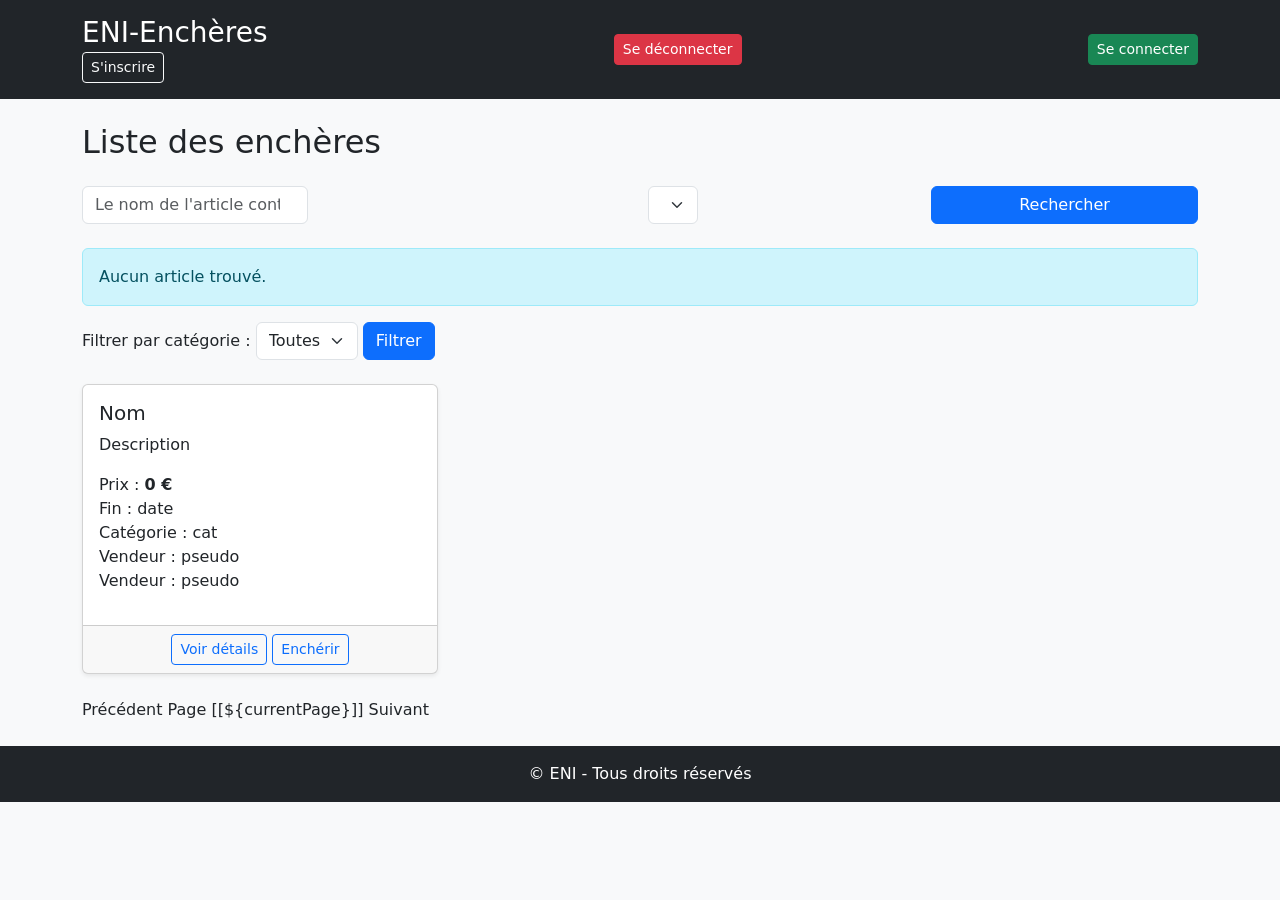
==== src/main/resources/templates/index.html @ bcf00c6d "Encheres commit" ====
<!DOCTYPE html>
<html lang="fr"
      xmlns:th="http://www.thymeleaf.org"
      xmlns:sec="http://www.thymeleaf.org/extras/spring-security">

<head>
    <meta charset="UTF-8">
    <title>Accueil - ENI-Enchères</title>

    <!-- Bootstrap CSS (stable) -->
    <link href="https://cdn.jsdelivr.net/npm/bootstrap@5.3.0/dist/css/bootstrap.min.css" rel="stylesheet">
</head>

<body class="bg-light">

<header class="bg-dark text-white py-3 mb-4">
    <div class="container d-flex justify-content-between align-items-center">
        <h1 class="h3 mb-0">
            <a href="/" class="text-white text-decoration-none">ENI-Enchères</a>
            <nav id="nav-title">
                <a href="/creer_compte" class="btn btn-outline-light btn-sm me-2">S'inscrire</a>

                <th:block data-th-if="${utilisateurEnSession != null && utilisateurEnSession.id > 0}">
                    <span data-th-text="'['+ ${utilisateurEnSession.prenom}+']'"></span>
                </th:block>
            </nav>
        </h1>

                <span sec:authorize="isAuthenticated()" class="me-2">
                <span sec:authentication="name"></span>
                <a href="/logout" class="btn btn-danger btn-sm ms-2">Se déconnecter</a>
            </span>

                <span sec:authorize="!isAuthenticated()">
                <a href="/login" class="btn btn-success btn-sm">Se connecter</a>
            </span>
    </div>

</header>

<main class="container">
    <h2 class="mb-4">Liste des enchères</h2>

    <!-- Formulaire de recherche (GET) -->
    <form method="get" action="/" class="row g-3 mb-4">
        <div class="col-md-6">
            <label>
                <input class="form-control" type="search" name="keyword" placeholder="Le nom de l'article contient"
                       th:value="${keyword}"/>
            </label>
        </div>

        <div class="col-md-3">
            <label>
                <select class="form-select" name="categorieId">
                    <option th:each="c : ${categories}"
                            th:text="${c.libelle}"></option>
                </select>
            </label>
        </div>

        <div class="col-md-3">
            <button type="submit" class="btn btn-primary w-100">Rechercher</button>
        </div>
    </form>

    <!-- Résultats -->
    <div class="row">
        <div th:if="${#lists.isEmpty(articles)}" class="col-12">
            <div class="alert alert-info">Aucun article trouvé.</div>
        </div>
        <form method="get" action="/" class="mb-4">
            <label for="categorie">Filtrer par catégorie :</label>
            <select id="categorie" name="categorie" class="form-select w-auto d-inline-block">
                <option value="">Toutes</option>
                <option th:each="cat : ${categories}"
                        th:value="${cat.noCategorie}"
                        th:text="${cat.libelle}"
                        th:selected="${param.categorie == cat.noCategorie}">
                </option>
            </select>
            <button type="submit" class="btn btn-primary">Filtrer</button>
        </form>

        </tr>
        <div th:each="article : ${articles}" class="col-md-4 mb-4">
            <div class="card h-100 shadow-sm">
                <img th:src="${'/img/logo_site.jpg'}" class="card-img-top" th:alt="${article.nomArticle}"/>
                <!--                <img th:src="${article.imageUrl != null ? article.imageUrl : '/img/logo_site.jpg'}"-->
                <!--                     class="card-img-top" th:alt="${article.nomArticle}" />-->

                <div class="card-body d-flex flex-column">
                    <h5 class="card-title" th:text="${article.nomArticle}">Nom</h5>
                    <p class="card-text" th:text="${article.description}">Description</p>

                    <ul class="list-unstyled mt-auto">
                        <li>Prix : <strong th:text="${article.prixVente + ' €'}">0 €</strong></li>
                        <li>Fin : <span th:text="${article.dateFinEncheres}">date</span></li>
                        <li>Catégorie : <span th:text="${article.noCategorie}">cat</span></li>
                        <li>Vendeur : <span th:text="${article.vendeur?.pseudo ?: '—'}">pseudo</span></li>
                        <li>Vendeur : <span th:text="${article.vendeur}">pseudo</span></li>
                    </ul>
                </div>

                <div class="card-footer text-center">
                    <td th:text="${article.miseAPrix} + ' €'"></td>
                    <td>
                        <a th:href="@{'/articles/' + ${article.noArticle}}"
                            class="btn btn-outline-primary btn-sm">Voir détails</a>
                    </td>
                    <td>
                        <a th:href="@{'/encheres/article?noArticle=' + ${article.noArticle}}"
                            class="btn btn-outline-primary btn-sm">Enchérir</a>
                    </td>
                </div>
            </div>
        </div>
    </div>
    <!--    <div class="pagination">-->
    <!--        <a th:href="@{/(page=${currentPage - 1}, size=${pageSize}, sortBy=${sortBy}, sortDir=${sortDir})}"-->
    <!--           th:if="${currentPage > 1}">Précédent</a>-->
    <!--        <span>Page <span th:text="${currentPage}"></span></span>-->
    <!--        <a th:href="@{/(page=${currentPage + 1}, size=${pageSize}, sortBy=${sortBy}, sortDir=${sortDir})}"-->
    <!--           th:if="${articles.size() == pageSize}">Suivant</a>-->
    <!--    </div>-->
    <div>
        <a th:href="@{/(page=${currentPage - 1}, size=${size})}" th:if="${currentPage > 1}">Précédent</a>
        <span>Page [[${currentPage}]]</span>
        <a th:href="@{/(page=${currentPage + 1}, size=${size})}">Suivant</a>
    </div>

</main>

<footer class="bg-dark text-white text-center py-3 mt-4">
    &copy; ENI - Tous droits réservés
</footer>

<!-- jQuery et Bootstrap JS (optionnel, pour composants) -->
<script src="https://code.jquery.com/jquery-3.6.0.min.js"></script>
<script src="/js/rechercheFiltree.js"></script>
<script src="https://cdn.jsdelivr.net/npm/bootstrap@5.3.0/dist/js/bootstrap.bundle.min.js"></script>

</body>
</html>
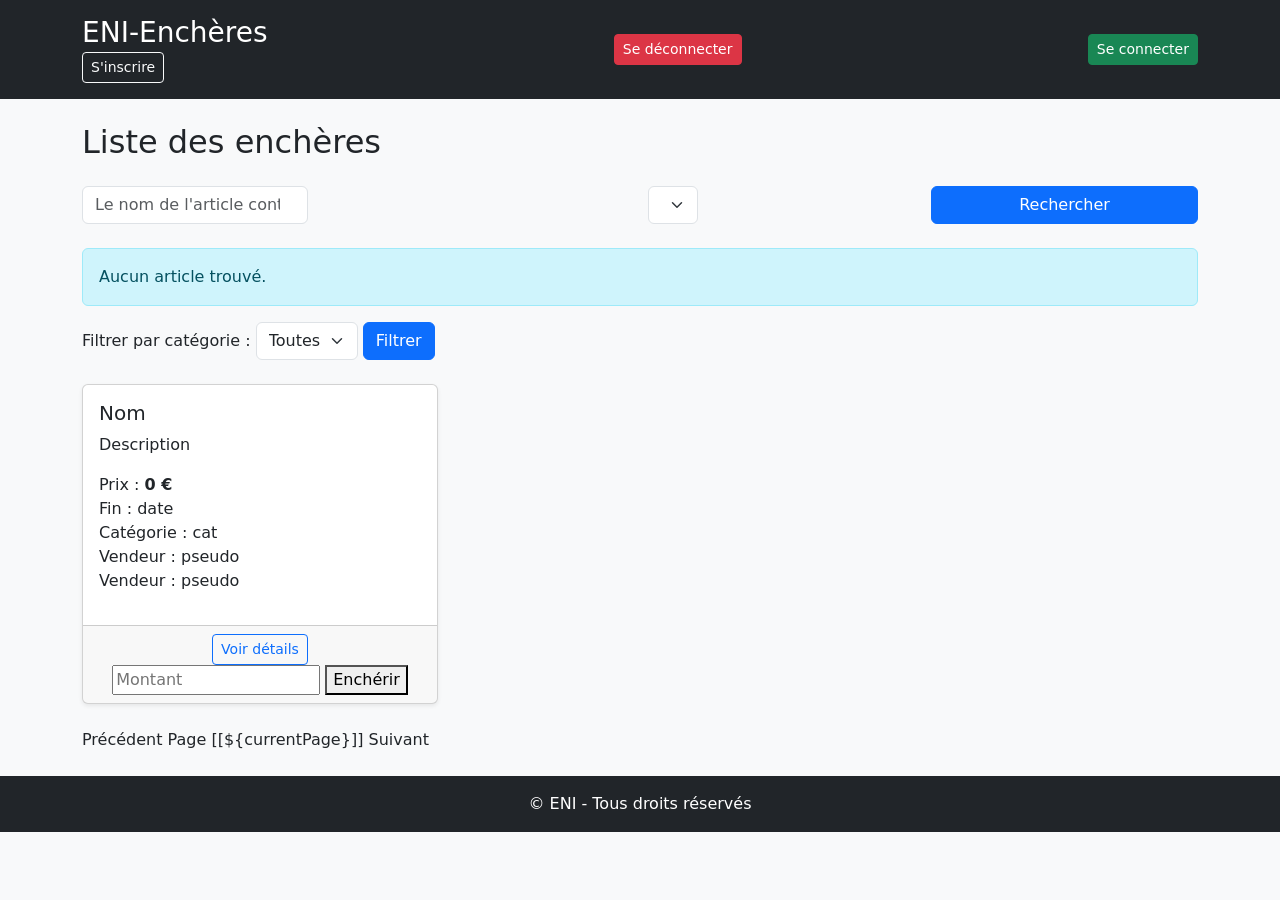
==== commit 69f3e251: "User Commit" ====
--- a/src/main/resources/templates/index.html
+++ b/src/main/resources/templates/index.html
@@ -109,8 +109,17 @@
                             class="btn btn-outline-primary btn-sm">Voir détails</a>
                     </td>
                     <td>
-                        <a th:href="@{'/encheres/article?noArticle=' + ${article.noArticle}}"
-                            class="btn btn-outline-primary btn-sm">Enchérir</a>
+        <!-- Formulaire enchère -->
+                    <form th:action="@{/encheres/article}" method="post">
+                        <input type="hidden" name="noArticle" th:value="${a.noArticle}"/>
+                        <label>
+                            <input type="number" name="montantEncheres" placeholder="Montant"/>
+                        </label>
+                        <input type="hidden" name="keyword" th:value="${keyword}"/>
+                        <input type="hidden" name="noCategorie" th:value="${noCategorie}"/>
+                        <!--    <input type="number" name="noUtilisateur" placeholder="User ID"/>-->
+                        <button type="submit">Enchérir</button>
+                    </form>
                     </td>
                 </div>
             </div>
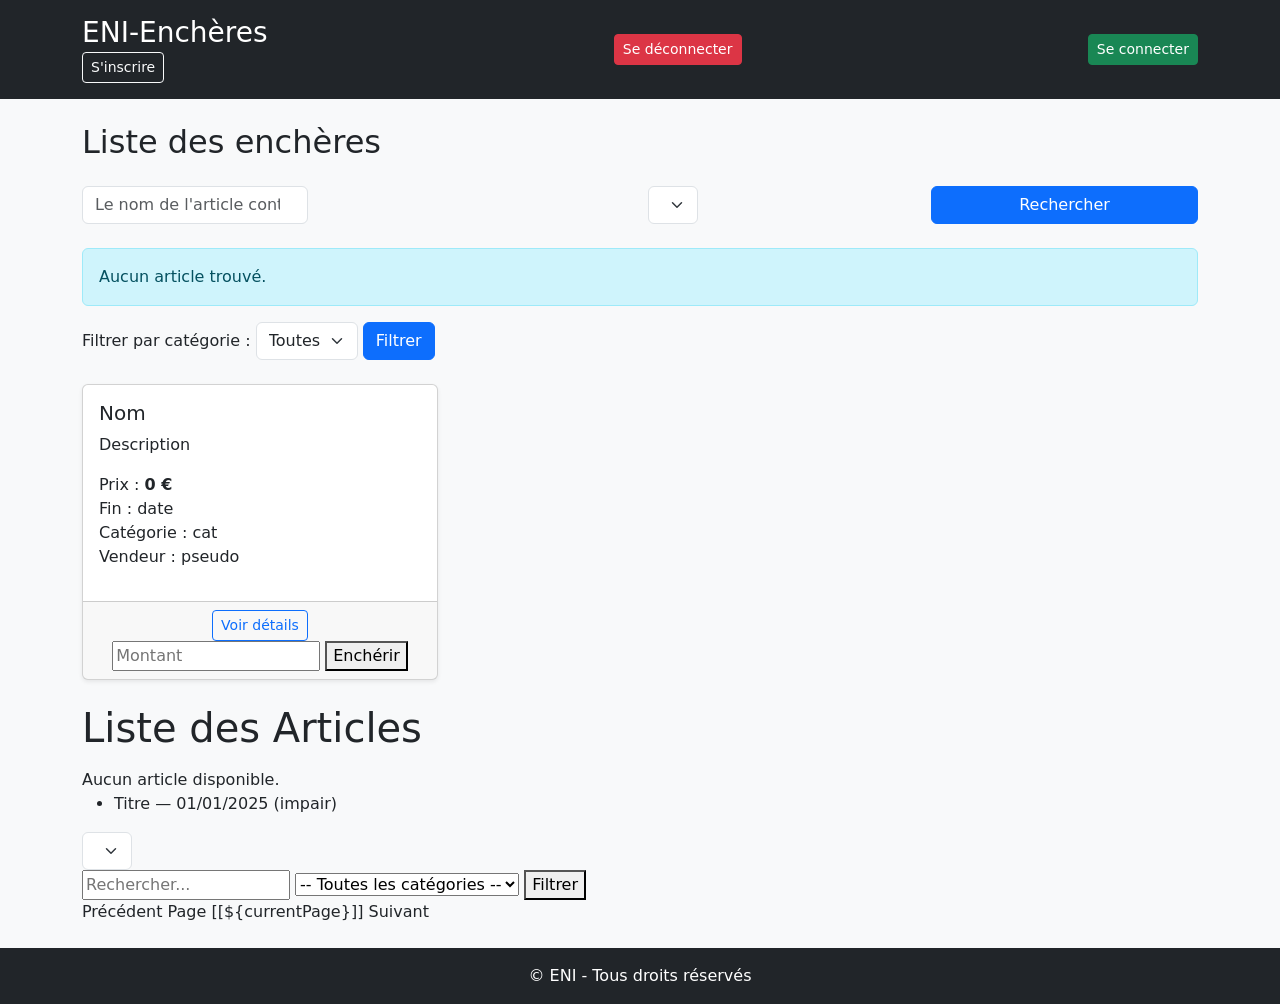
==== commit b02d51d4: "Enchers Commit" ====
--- a/src/main/resources/templates/index.html
+++ b/src/main/resources/templates/index.html
@@ -83,29 +83,28 @@
         </form>
 
         </tr>
-        <div th:each="article : ${articles}" class="col-md-4 mb-4">
+        <div th:each="a : ${articles}" class="col-md-4 mb-4">
             <div class="card h-100 shadow-sm">
-                <img th:src="${'/img/logo_site.jpg'}" class="card-img-top" th:alt="${article.nomArticle}"/>
+                <img th:src="${'/img/logo_site.jpg'}" class="card-img-top" th:alt="${a.nomArticle}"/>
                 <!--                <img th:src="${article.imageUrl != null ? article.imageUrl : '/img/logo_site.jpg'}"-->
                 <!--                     class="card-img-top" th:alt="${article.nomArticle}" />-->
 
                 <div class="card-body d-flex flex-column">
-                    <h5 class="card-title" th:text="${article.nomArticle}">Nom</h5>
-                    <p class="card-text" th:text="${article.description}">Description</p>
+                    <h5 class="card-title" th:text="${a.nomArticle}">Nom</h5>
+                    <p class="card-text" th:text="${a.description}">Description</p>
 
                     <ul class="list-unstyled mt-auto">
-                        <li>Prix : <strong th:text="${article.prixVente + ' €'}">0 €</strong></li>
-                        <li>Fin : <span th:text="${article.dateFinEncheres}">date</span></li>
-                        <li>Catégorie : <span th:text="${article.noCategorie}">cat</span></li>
-                        <li>Vendeur : <span th:text="${article.vendeur?.pseudo ?: '—'}">pseudo</span></li>
-                        <li>Vendeur : <span th:text="${article.vendeur}">pseudo</span></li>
+                        <li>Prix : <strong th:text="${a.prixVente + ' €'}">0 €</strong></li>
+                        <li>Fin : <span th:text="${a.dateFinEncheres}">date</span></li>
+                        <li>Catégorie : <span th:text="${a.noCategorie}">cat</span></li>
+                        <li>Vendeur : <span th:text="${a.vendeur?.pseudo ?: '—'}">pseudo</span></li>
                     </ul>
                 </div>
 
                 <div class="card-footer text-center">
-                    <td th:text="${article.miseAPrix} + ' €'"></td>
+                    <td th:text="${a.miseAPrix} + ' €'"></td>
                     <td>
-                        <a th:href="@{'/articles/' + ${article.noArticle}}"
+                        <a th:href="@{'/articles/' + ${a.noArticle}}"
                             class="btn btn-outline-primary btn-sm">Voir détails</a>
                     </td>
                     <td>
@@ -125,13 +124,62 @@
             </div>
         </div>
     </div>
-    <!--    <div class="pagination">-->
-    <!--        <a th:href="@{/(page=${currentPage - 1}, size=${pageSize}, sortBy=${sortBy}, sortDir=${sortDir})}"-->
-    <!--           th:if="${currentPage > 1}">Précédent</a>-->
-    <!--        <span>Page <span th:text="${currentPage}"></span></span>-->
-    <!--        <a th:href="@{/(page=${currentPage + 1}, size=${pageSize}, sortBy=${sortBy}, sortDir=${sortDir})}"-->
-    <!--           th:if="${articles.size() == pageSize}">Suivant</a>-->
-    <!--    </div>-->
+
+    <h1>Liste des Articles</h1>
+    <div th:if="${message}" style="color:green;">
+        <p th:text="${message}"></p>
+    </div>
+    <div th:if="${error}" style="color:red;">
+        <p th:text="${error}"></p>
+    </div>
+
+    <div th:if="${#lists.isEmpty(articles)}">
+        Aucun article disponible.
+    </div>
+
+    <ul th:if="${!#lists.isEmpty(articles)}">
+        <li th:each="article, iterStat : ${articles}">
+            <a th:href="@{/articles/{id}(id=${article.noArticle})}"
+            th:text="${article.nomArticle}">Titre</a>
+            <span> — </span>
+            <time th:text="${#temporals.format(article.dateDebutEncheres, 'dd/MM/yyyy')}">
+                01/01/2025
+            </time>
+            <span th:if="${iterStat.odd}">(impair)</span>
+        </li>
+    </ul>
+    <label>
+        <select class="form-select" name="noCategorie">
+            <option th:each="c : ${categories}"
+                    th:value="${c.noCategorie}"
+                    th:selected="${noCategorie == c.noCategorie}"
+                    th:text="${c.libelle}"></option>
+        </select>
+    </label>
+
+    <!-- Formulaire de recherche -->
+    <form th:action="@{/articles}" method="get">
+        <label>
+            <input type="text" name="keyword" placeholder="Rechercher..."
+                th:value="${keyword}"/>
+        </label>
+
+        <label>
+            <select name="noCategorie">
+                <option th:value th:selected="${noCategorie == null}">
+                    -- Toutes les catégories --
+                </option>
+                <option th:each="c : ${categories}"
+                        th:value="${c.noCategorie}"
+                        th:text="${c.libelle}"
+                        th:selected="${noCategorie == c.noCategorie}">
+                </option>
+            </select>
+        </label>
+
+        <button type="submit">Filtrer</button>
+    </form>
+
     <div>
         <a th:href="@{/(page=${currentPage - 1}, size=${size})}" th:if="${currentPage > 1}">Précédent</a>
         <span>Page [[${currentPage}]]</span>
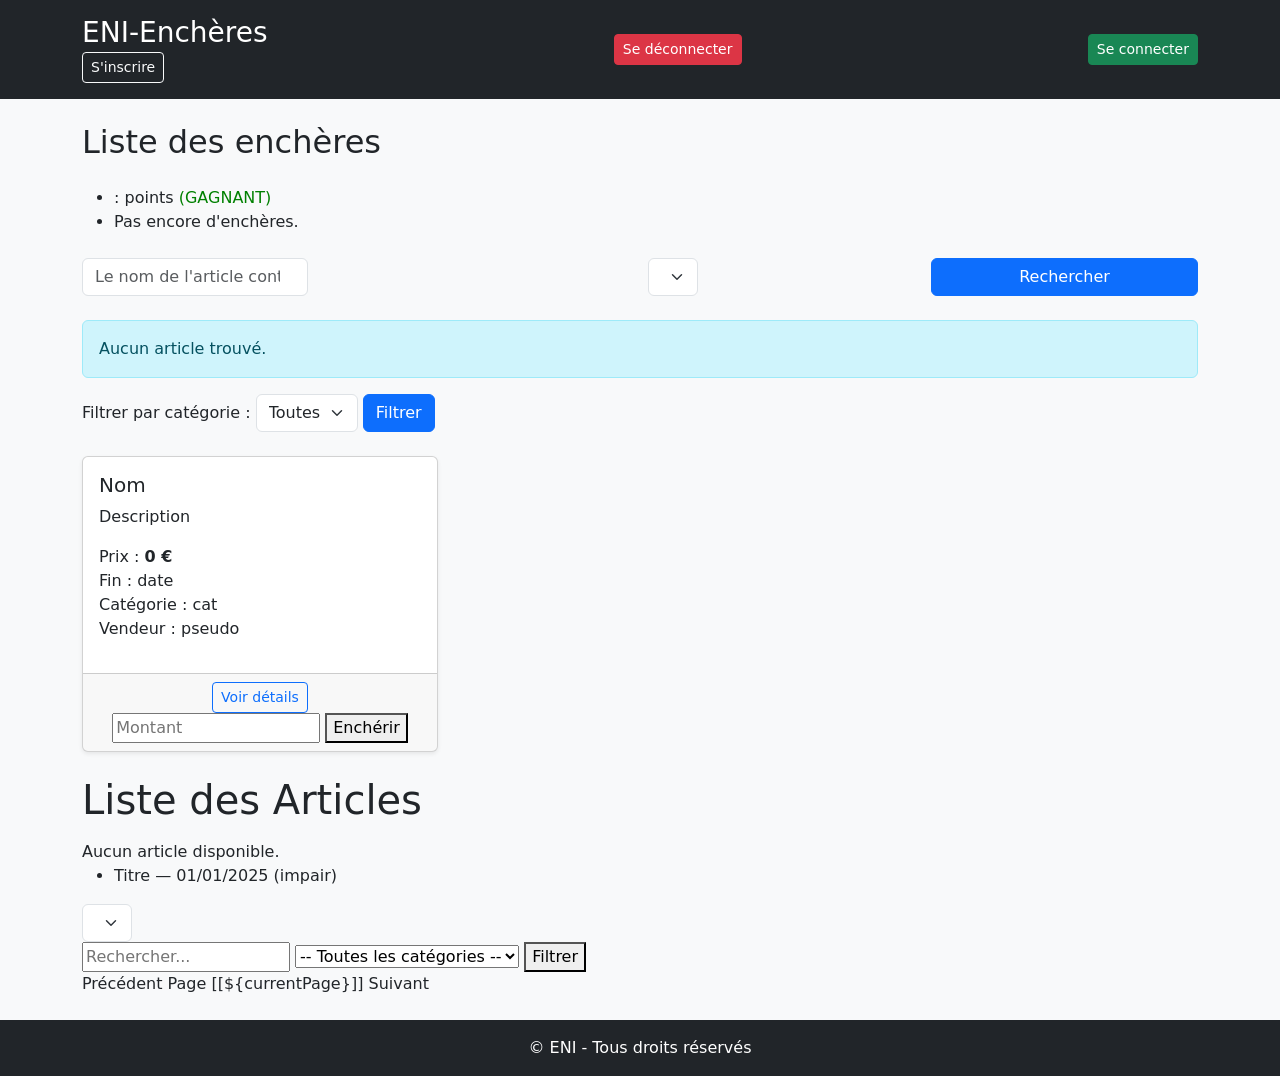
==== commit b6c65335: "Enchers Final Commit" ====
--- a/src/main/resources/templates/index.html
+++ b/src/main/resources/templates/index.html
@@ -40,7 +40,23 @@
 
 <main class="container">
     <h2 class="mb-4">Liste des enchères</h2>
-
+          <div th:each="a : ${articles}" class="col-md-4 mb-4">
+            <ul>
+                <li th:each="e : ${encheresParArticle.get(a.noArticle)}">
+                    <span th:text="${e.utilisateur.nom}"></span> :
+                    <span th:text="${e.montantEnchere}"></span> points 
+                     <!-- 🟢 GAGNANT = première enchère (tri DESC) -->
+                    <span th:if="${e == encheresParArticle.get(a.noArticle)[0]}"
+                        style="color:green;">
+                        (GAGNANT)
+                    </span>                
+                </li>
+
+                <li th:if="${#lists.isEmpty(encheresParArticle.get(a.noArticle))}">
+                    Pas encore d'enchères.
+                </li>
+            </ul>
+        </div>
     <!-- Formulaire de recherche (GET) -->
     <form method="get" action="/" class="row g-3 mb-4">
         <div class="col-md-6">
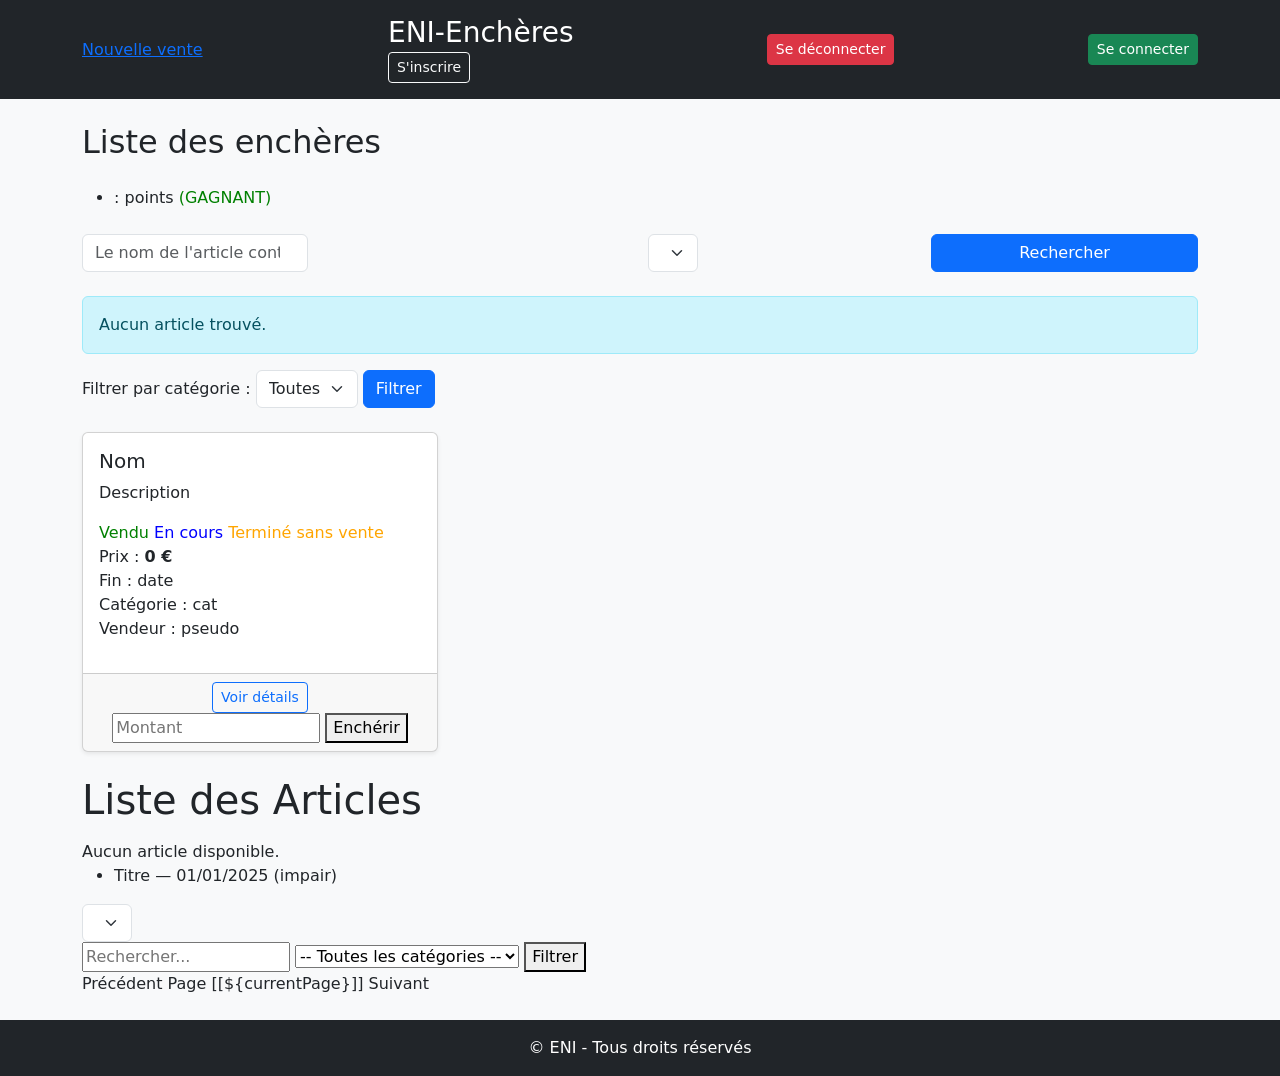
==== commit 60ad1cb7: "First commit" ====
--- a/src/main/resources/templates/index.html
+++ b/src/main/resources/templates/index.html
@@ -15,6 +15,7 @@
 
 <header class="bg-dark text-white py-3 mb-4">
     <div class="container d-flex justify-content-between align-items-center">
+        <a href="/articles/nouvelle_vente">Nouvelle vente</a>
         <h1 class="h3 mb-0">
             <a href="/" class="text-white text-decoration-none">ENI-Enchères</a>
             <nav id="nav-title">
@@ -52,9 +53,9 @@
                     </span>                
                 </li>
 
-                <li th:if="${#lists.isEmpty(encheresParArticle.get(a.noArticle))}">
+                <!-- <li th:if="${#lists.isEmpty(encheresParArticle.get(a.noArticle))}">
                     Pas encore d'enchères.
-                </li>
+                </li> -->
             </ul>
         </div>
     <!-- Formulaire de recherche (GET) -->
@@ -110,6 +111,10 @@
                     <p class="card-text" th:text="${a.description}">Description</p>
 
                     <ul class="list-unstyled mt-auto">
+                        <span th:if="${a.etatVente == 'VENDUE'}" style="color:green">Vendu</span>
+                        <span th:if="${a.etatVente == 'EN_COURS'}" style="color:blue">En cours</span>
+                        <span th:if="${a.etatVente == 'TERMINÉ SANS VENTE'}" style="color:orange">Terminé sans vente</span>
+
                         <li>Prix : <strong th:text="${a.prixVente + ' €'}">0 €</strong></li>
                         <li>Fin : <span th:text="${a.dateFinEncheres}">date</span></li>
                         <li>Catégorie : <span th:text="${a.noCategorie}">cat</span></li>
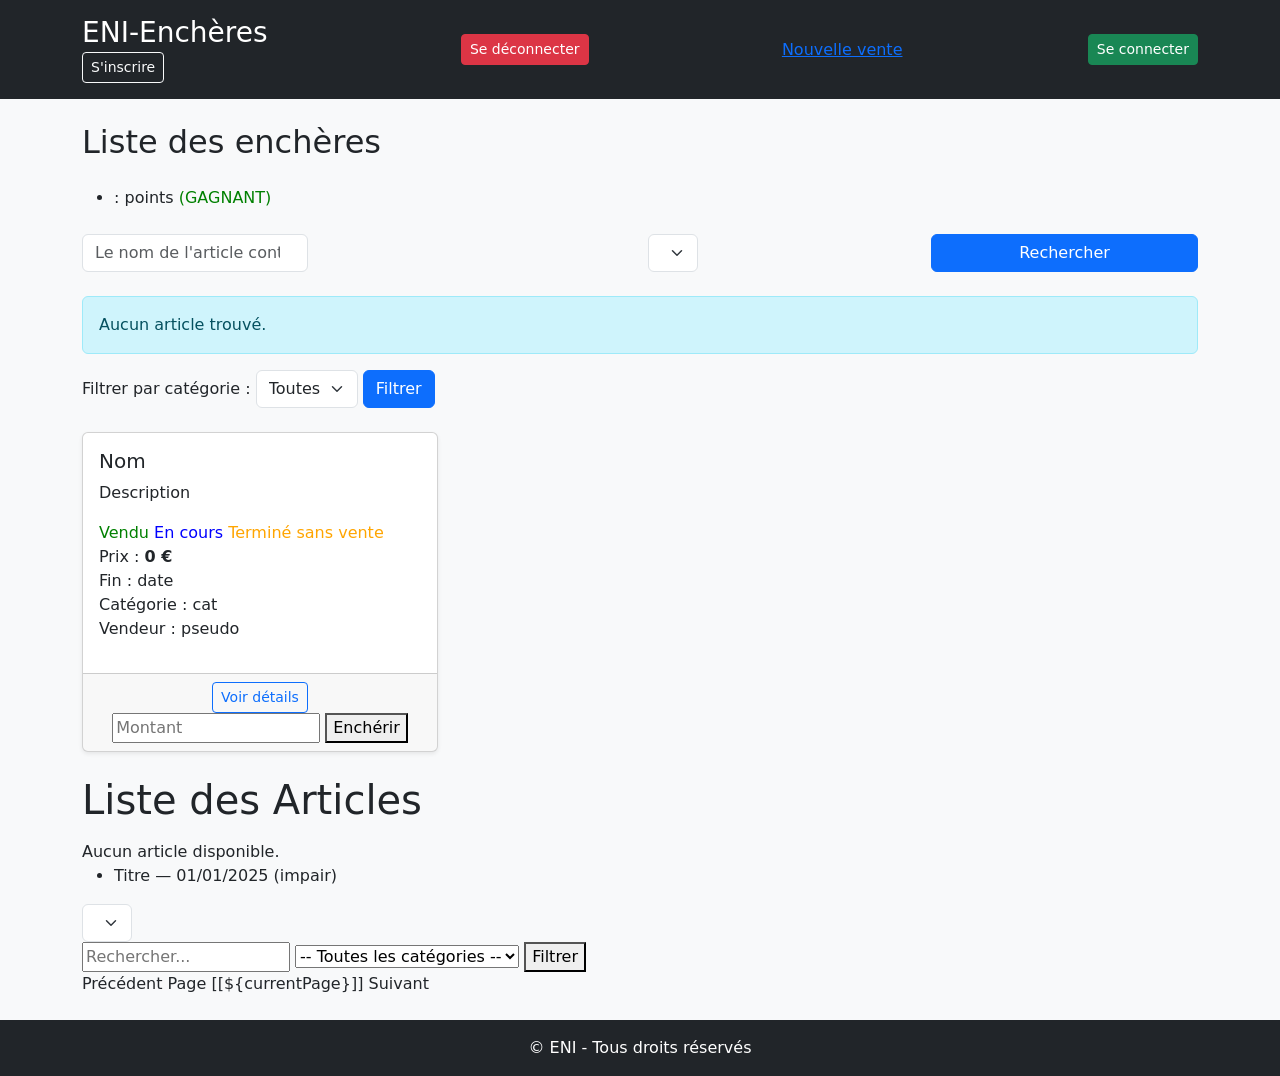
==== commit 601a6d65: "First commit" ====
--- a/src/main/resources/templates/index.html
+++ b/src/main/resources/templates/index.html
@@ -15,7 +15,6 @@
 
 <header class="bg-dark text-white py-3 mb-4">
     <div class="container d-flex justify-content-between align-items-center">
-        <a href="/articles/nouvelle_vente">Nouvelle vente</a>
         <h1 class="h3 mb-0">
             <a href="/" class="text-white text-decoration-none">ENI-Enchères</a>
             <nav id="nav-title">
@@ -31,6 +30,7 @@
                 <span sec:authentication="name"></span>
                 <a href="/logout" class="btn btn-danger btn-sm ms-2">Se déconnecter</a>
             </span>
+            <a href="/articles/nouvelle_vente">Nouvelle vente</a>
 
                 <span sec:authorize="!isAuthenticated()">
                 <a href="/login" class="btn btn-success btn-sm">Se connecter</a>
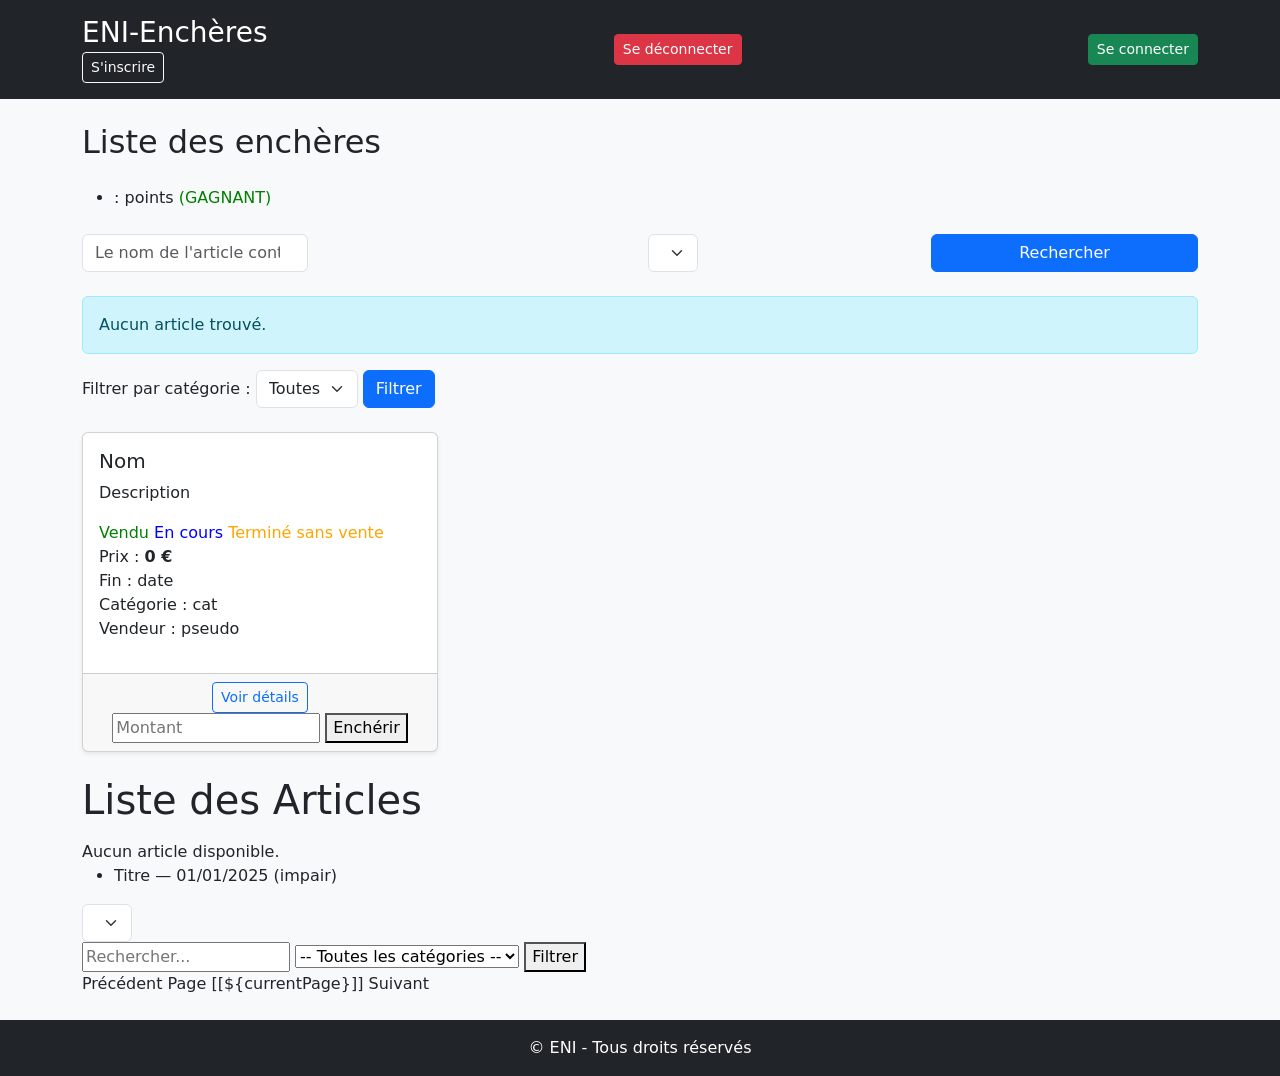
==== commit f2e19965: "First commit" ====
--- a/src/main/resources/templates/index.html
+++ b/src/main/resources/templates/index.html
@@ -25,13 +25,15 @@
                 </th:block>
             </nav>
         </h1>
+            <a hidden th:href="@{/profil}" class="btn btn-outline-light btn-sm me-2">Mon Profil</a>
+            <a hidden th:href="@{/encheres/mes_encheres}" class="btn btn-outline-light btn-sm me-2">Mes Enchères</a>
+
+            <a hidden th:href="@{/articles/nouvelle_vente}" class="btn btn-outline-light btn-sm me-2">Nouvelle Vente</a>
 
                 <span sec:authorize="isAuthenticated()" class="me-2">
                 <span sec:authentication="name"></span>
                 <a href="/logout" class="btn btn-danger btn-sm ms-2">Se déconnecter</a>
             </span>
-            <a href="/articles/nouvelle_vente">Nouvelle vente</a>
-
                 <span sec:authorize="!isAuthenticated()">
                 <a href="/login" class="btn btn-success btn-sm">Se connecter</a>
             </span>
